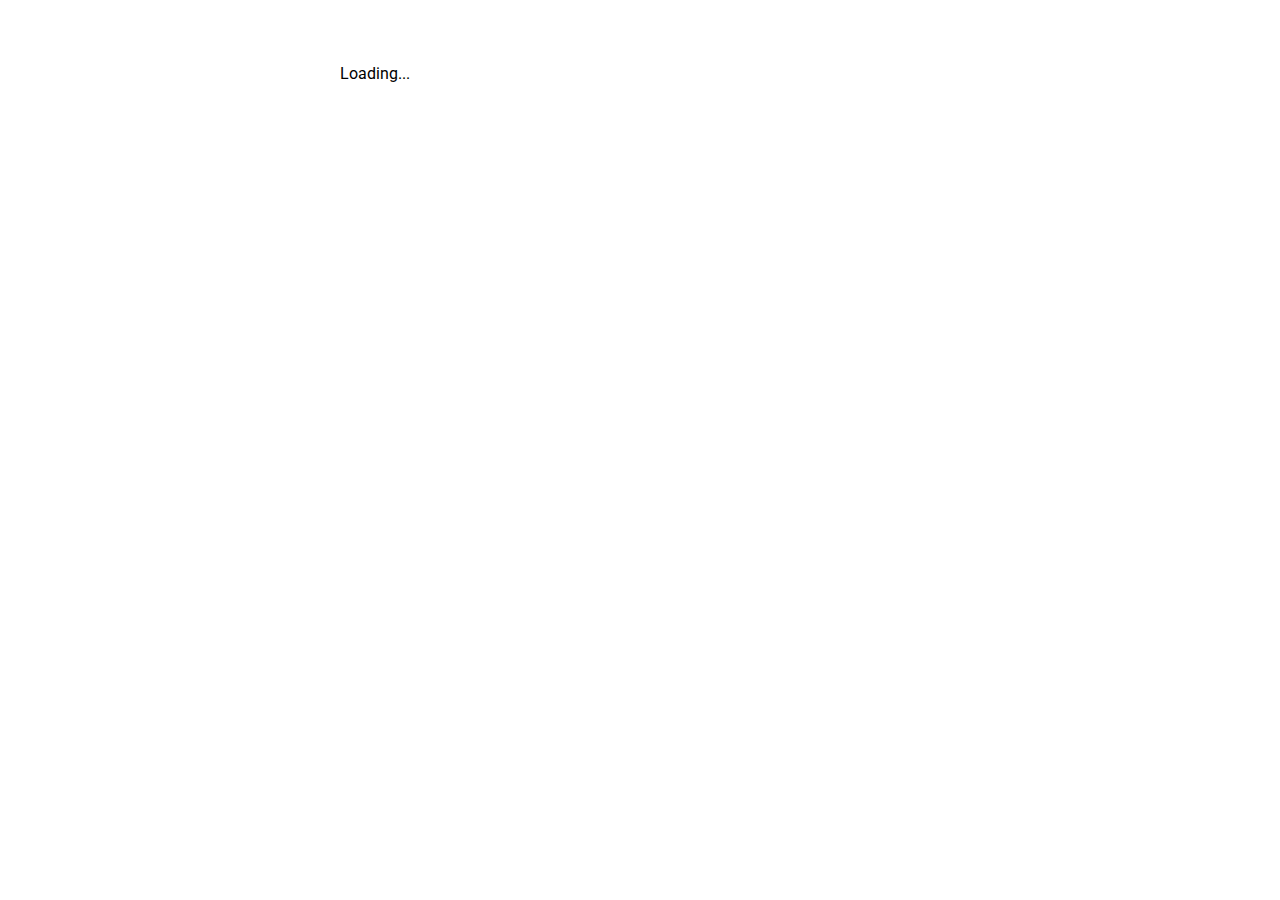
==== web/index.html @ 79dec478 "initial commit created by stagehand web-angular" ====
<!DOCTYPE html>
<html>
  <head>
    <title>angular_tour_of_heroes</title>
    <meta charset="utf-8">
    <meta name="viewport" content="width=device-width, initial-scale=1">
    <link rel="stylesheet" href="styles.css">
    <link rel="icon" type="image/png" href="favicon.png">
    <script defer src="main.dart.js"></script>
  </head>
  <body>
    <my-app>Loading...</my-app>
  </body>
</html>
---- web/styles.css ----
@import url(https://fonts.googleapis.com/css?family=Roboto);
@import url(https://fonts.googleapis.com/css?family=Material+Icons);

body {
  max-width: 600px;
  margin: 0 auto;
  padding: 5vw;
}

* {
  font-family: Roboto, Helvetica, Arial, sans-serif;
}
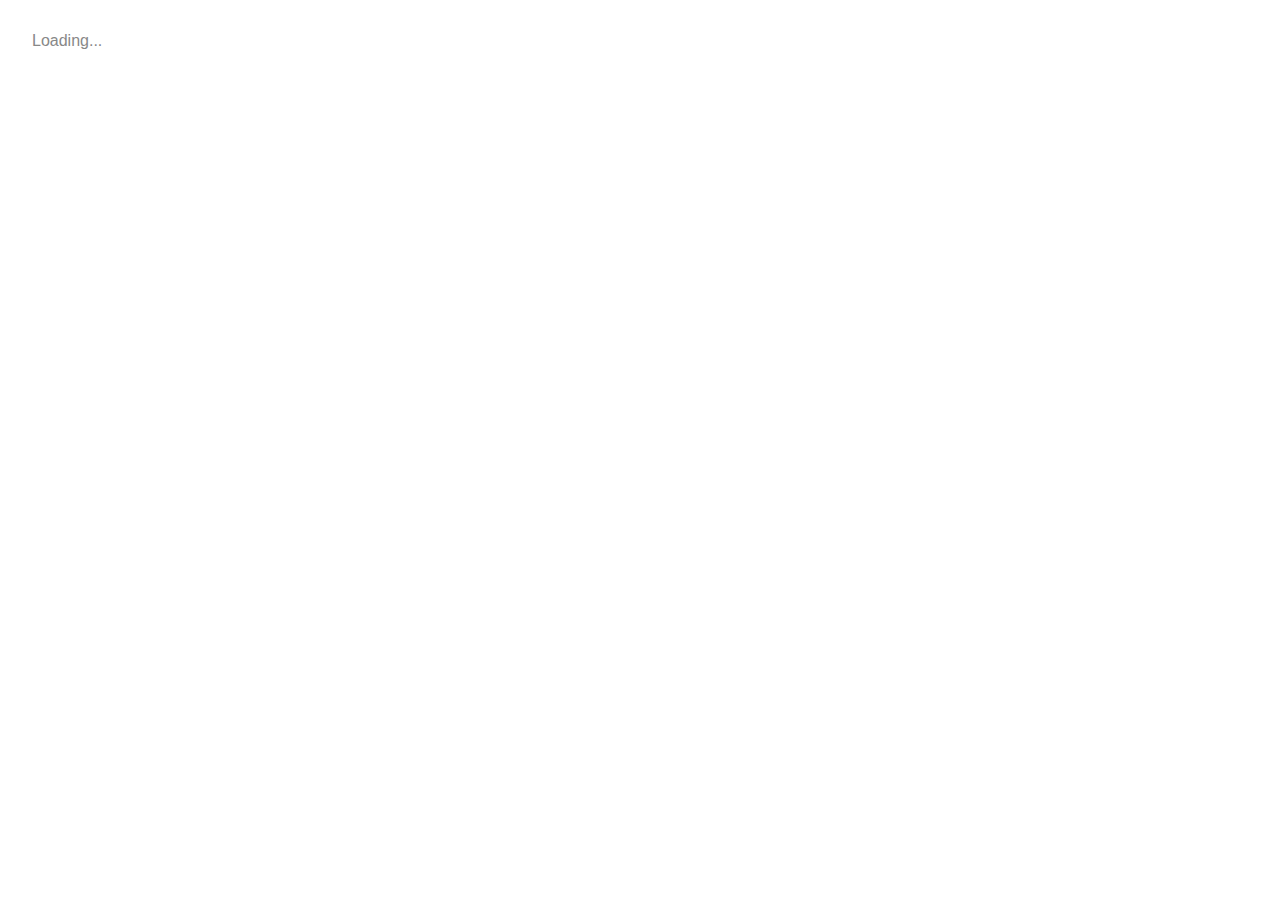
==== commit 1dfd80d0: "Routing very complex" ====
--- a/web/index.html
+++ b/web/index.html
@@ -7,6 +7,14 @@
     <link rel="stylesheet" href="styles.css">
     <link rel="icon" type="image/png" href="favicon.png">
     <script defer src="main.dart.js"></script>
+    <script>
+      // WARNING: DO NOT set the <base href> like this in production!
+      // Details: https://webdev.dartlang.org/angular/guide/router
+      (function () {
+        var m = document.location.pathname.match(/^(\/[-\w]+)+\/web($|\/)/);
+        document.write('<base href="' + (m ? m[0] : '/') + '" />');
+      }());
+    </script>
   </head>
   <body>
     <my-app>Loading...</my-app>
--- a/web/styles.css
+++ b/web/styles.css
@@ -1,12 +1,119 @@
 @import url(https://fonts.googleapis.com/css?family=Roboto);
 @import url(https://fonts.googleapis.com/css?family=Material+Icons);
 
+/* #docregion , quickstart, toh */
+/* Master Styles */
+h1 {
+  color: #369;
+  font-family: Arial, Helvetica, sans-serif;
+  font-size: 250%;
+}
+h2, h3 {
+  color: #444;
+  font-family: Arial, Helvetica, sans-serif;
+  font-weight: lighter;
+}
 body {
-  max-width: 600px;
-  margin: 0 auto;
-  padding: 5vw;
+  margin: 2em;
+}
+/* #enddocregion quickstart */
+body, input[text], button {
+  color: #888;
+  font-family: Cambria, Georgia;
+}
+/* #enddocregion toh */
+a {
+  cursor: pointer;
+  cursor: hand;
+}
+button {
+  font-family: Arial;
+  background-color: #eee;
+  border: none;
+  padding: 5px 10px;
+  border-radius: 4px;
+  cursor: pointer;
+  cursor: hand;
+}
+button:hover {
+  background-color: #cfd8dc;
+}
+button:disabled {
+  background-color: #eee;
+  color: #aaa;
+  cursor: auto;
 }
 
+/* Navigation link styles */
+nav a {
+  padding: 5px 10px;
+  text-decoration: none;
+  margin-right: 10px;
+  margin-top: 10px;
+  display: inline-block;
+  background-color: #eee;
+  border-radius: 4px;
+}
+nav a:visited, a:link {
+  color: #607D8B;
+}
+nav a:hover {
+  color: #039be5;
+  background-color: #CFD8DC;
+}
+nav a.active {
+  color: #039be5;
+}
+
+/* items class */
+.items {
+  margin: 0 0 2em 0;
+  list-style-type: none;
+  padding: 0;
+  width: 24em;
+}
+.items li {
+  cursor: pointer;
+  position: relative;
+  left: 0;
+  background-color: #EEE;
+  margin: .5em;
+  padding: .3em 0;
+  height: 1.6em;
+  border-radius: 4px;
+}
+.items li:hover {
+  color: #607D8B;
+  background-color: #DDD;
+  left: .1em;
+}
+.items li.selected {
+  background-color: #CFD8DC;
+  color: white;
+}
+.items li.selected:hover {
+  background-color: #BBD8DC;
+}
+.items .text {
+  position: relative;
+  top: -3px;
+}
+.items .badge {
+  display: inline-block;
+  font-size: small;
+  color: white;
+  padding: 0.8em 0.7em 0 0.7em;
+  background-color: #607D8B;
+  line-height: 1em;
+  position: relative;
+  left: -1px;
+  top: -4px;
+  height: 1.8em;
+  margin-right: .8em;
+  border-radius: 4px 0 0 4px;
+}
+/* #docregion toh */
+/* everywhere else */
 * {
-  font-family: Roboto, Helvetica, Arial, sans-serif;
-}
+  font-family: Arial, Helvetica, sans-serif;
+}